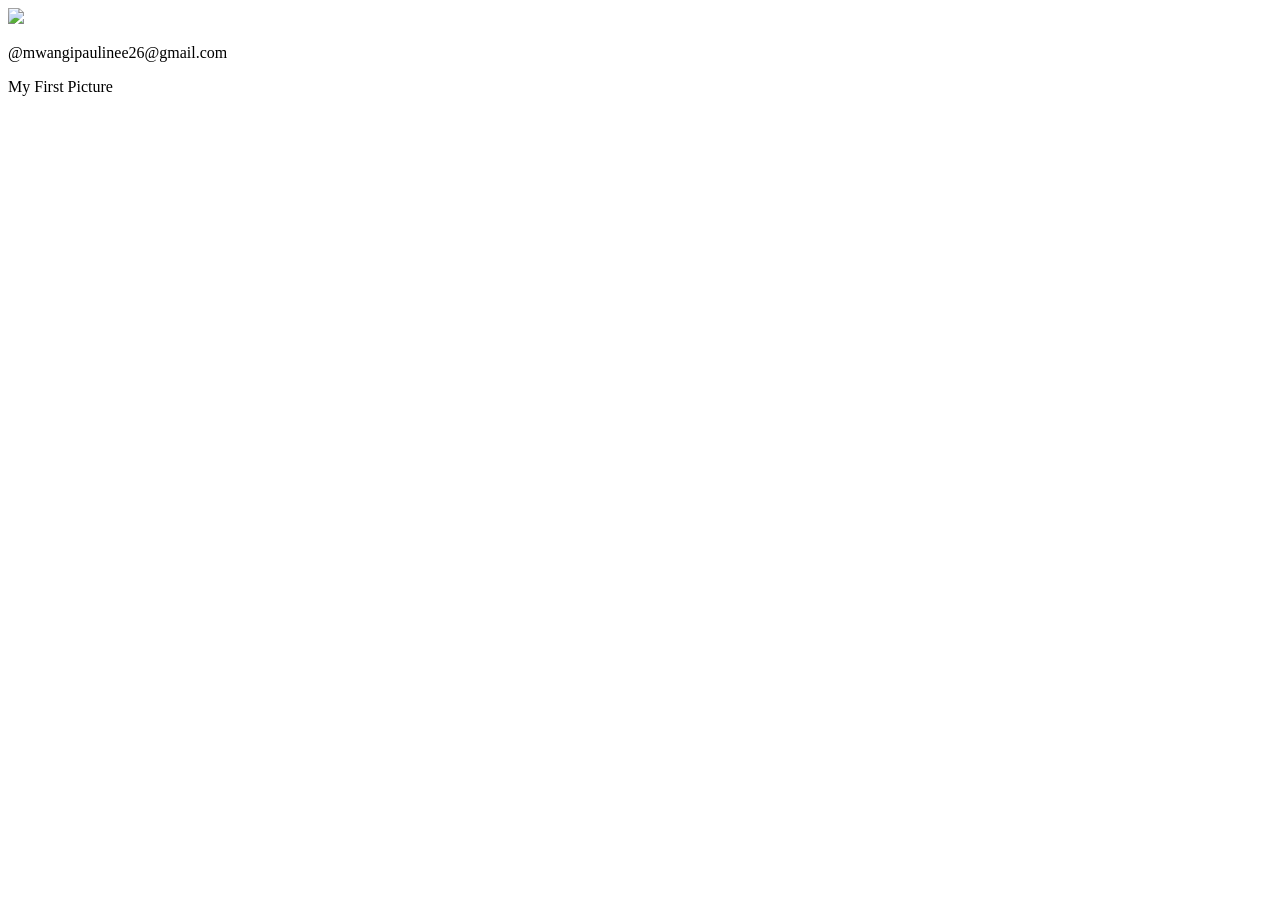
==== index.html @ 2839d22d "first commit" ====
<!DOCTYPE html>
<html lang="en">
<head>
    <title>My Software Development Journey</title>
    <meta charset="UTF-8">
    <meta name="viewport" content="width=device-width, initial-scale=1.0">
    <title>Document</title>
</head>
<body>
    <img src="images/lunar-manifestation-wallpaper.jpg">
    <p>@mwangipaulinee26@gmail.com</p>
    <p>My First Picture</p>
</body>
</html>
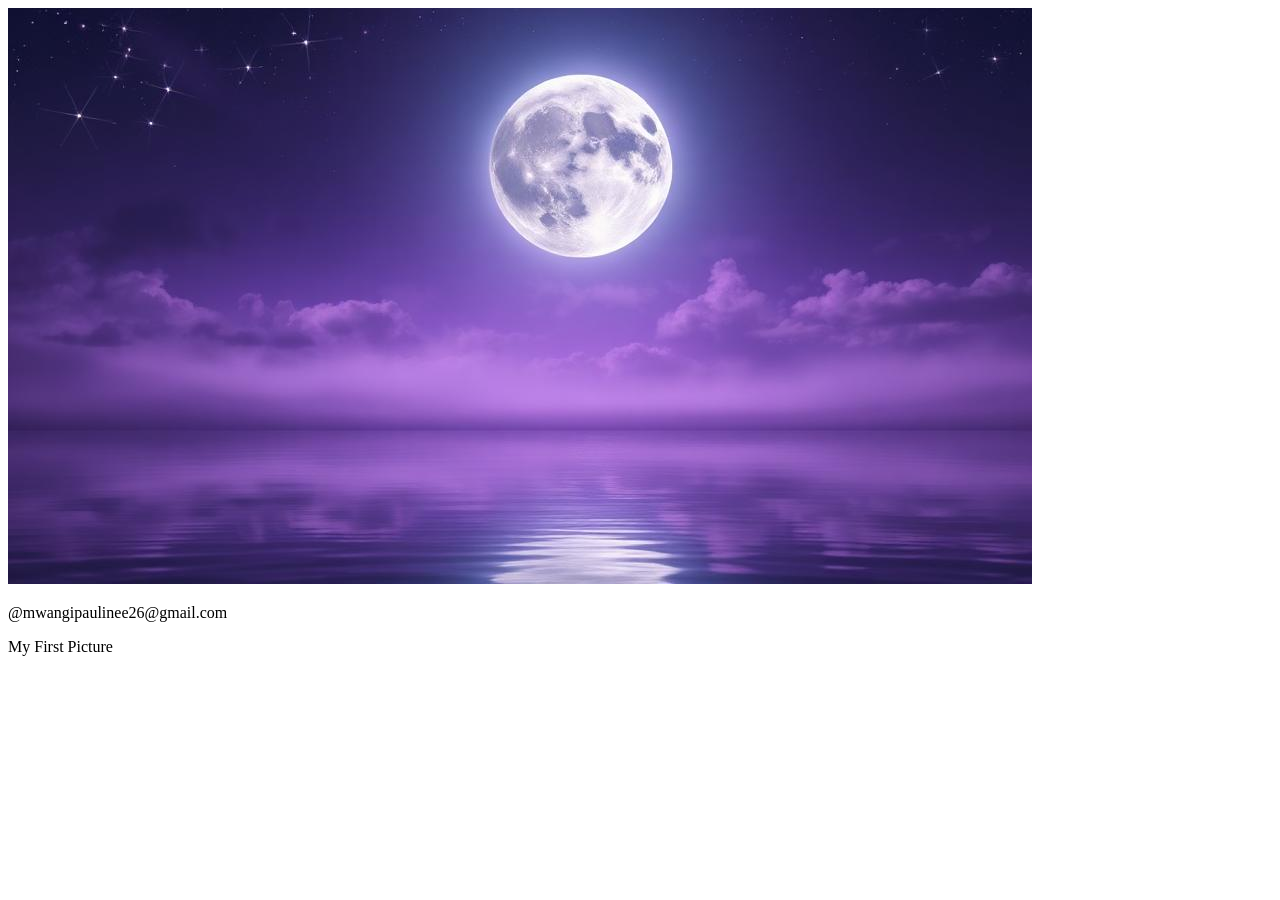
==== commit e9202f97: "made merges" ====
--- a/index.html
+++ b/index.html
@@ -6,8 +6,9 @@
     <meta name="viewport" content="width=device-width, initial-scale=1.0">
     <title>Document</title>
 </head>
+<style></style>
 <body>
-    <img src="images/lunar-manifestation-wallpaper.jpg">
+    <img class="Aquaman" src="images/lunar-manifestation-wallpaper.jpg">
     <p>@mwangipaulinee26@gmail.com</p>
     <p>My First Picture</p>
 </body>
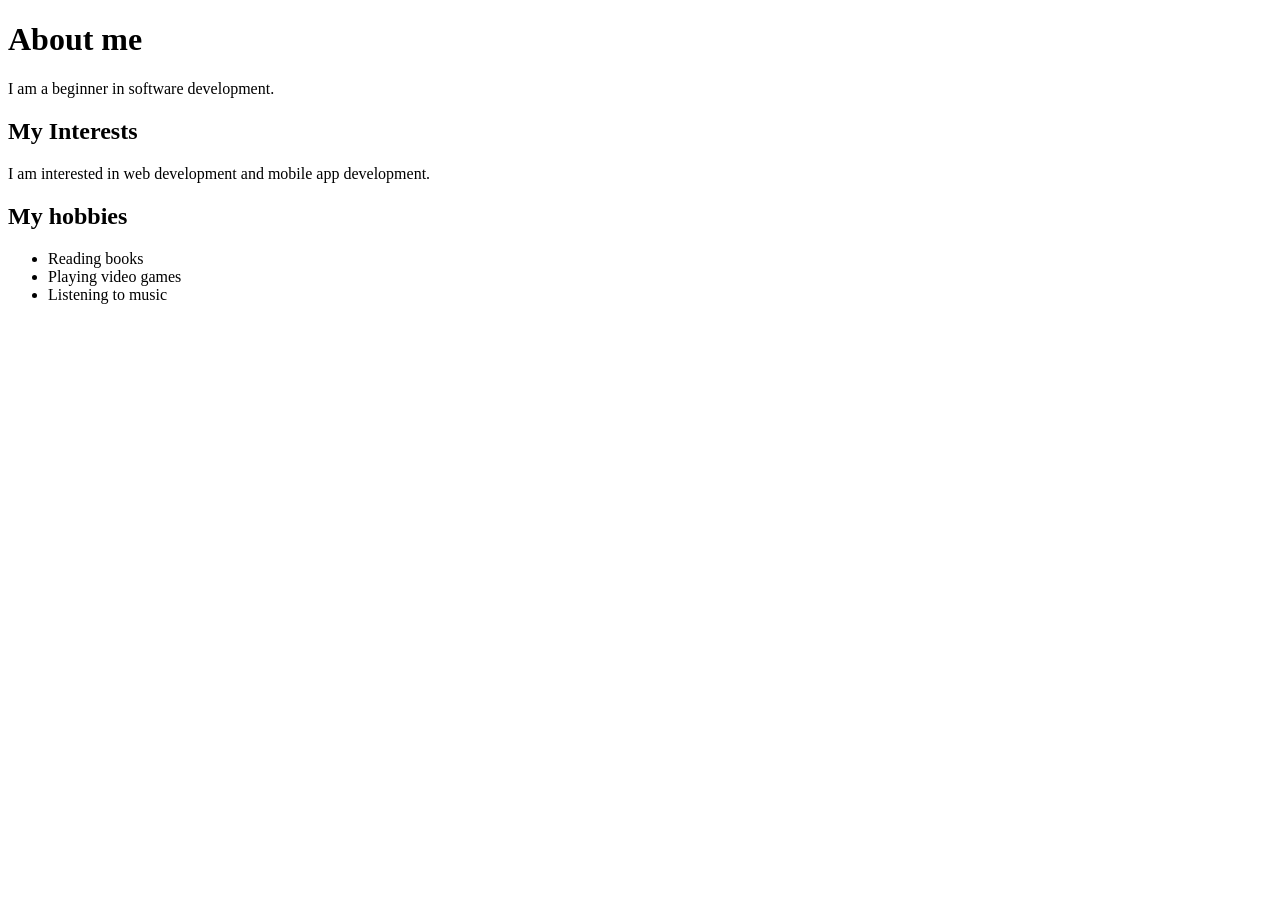
==== commit 34efedbf: "added new info" ====
--- a/index.html
+++ b/index.html
@@ -1,15 +1,29 @@
 <!DOCTYPE html>
 <html lang="en">
 <head>
-    <title>My Software Development Journey</title>
     <meta charset="UTF-8">
     <meta name="viewport" content="width=device-width, initial-scale=1.0">
     <title>Document</title>
 </head>
 <style></style>
 <body>
-    <img class="Aquaman" src="images/lunar-manifestation-wallpaper.jpg">
-    <p>@mwangipaulinee26@gmail.com</p>
-    <p>My First Picture</p>
+    <h1>About me</h1>
+    <p>I am a beginner in software development.</p>
+    <h2>My Interests</h2>
+    <p>I am interested in web development and mobile app development.</p>
+    <h2>My hobbies</h2>
+    <!--unordered list ul-->
+    <ul>
+        <li>Reading books</li>
+        <li>Playing video games</li>
+        <li>Listening to music</li>
+    </ul>
+    </head>
+    <body>
+        
+    </body>
+    </html>
+    <ul></ul>
+
 </body>
 </html>
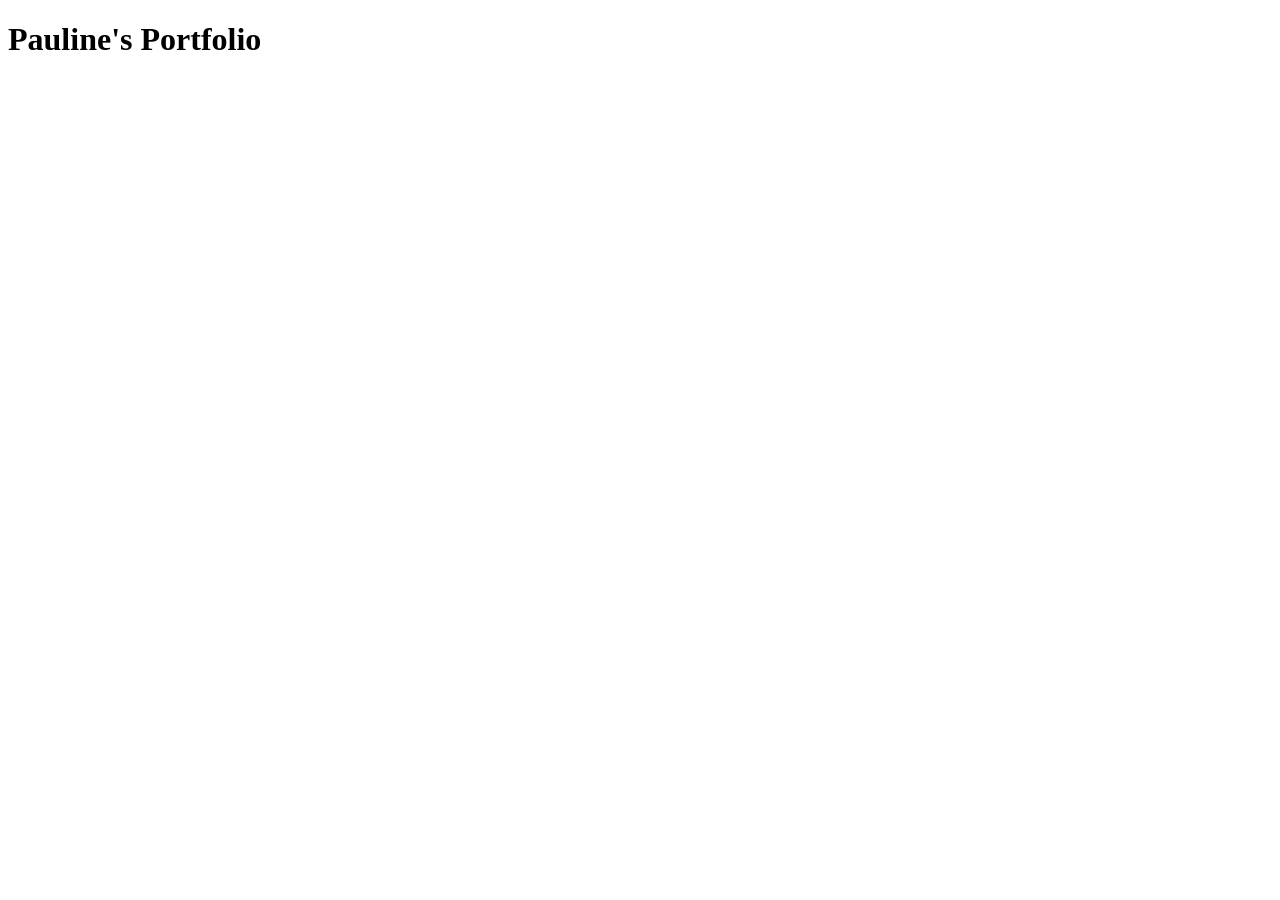
==== commit c27dfd65: "added new info" ====
--- a/index.html
+++ b/index.html
@@ -3,27 +3,34 @@
 <head>
     <meta charset="UTF-8">
     <meta name="viewport" content="width=device-width, initial-scale=1.0">
-    <title>Document</title>
+    <title>Pauline's Portfolio</title>
 </head>
-<style></style>
 <body>
-    <h1>About me</h1>
-    <p>I am a beginner in software development.</p>
-    <h2>My Interests</h2>
-    <p>I am interested in web development and mobile app development.</p>
-    <h2>My hobbies</h2>
-    <!--unordered list ul-->
+    <link rel="stylesheet" href="style.css">
+    <h1>Pauline's Portfolio</h1>
+    <img class="profile" img src="/img
+    <h2>About me</h2>
     <ul>
-        <li>Reading books</li>
-        <li>Playing video games</li>
-        <li>Listening to music</li>
+        <li>My name is Pauline</li>
+        <li>I am a student at Future labs</li>
+        <li>l am learning software development</li>
     </ul>
-    </head>
-    <body>
-        
-    </body>
-    </html>
-    <ul></ul>
-
+   <h3>What do i do in my free time?</h3>
+   <ol>
+    <li>In my free time, I like to read books</li>
+    <li>I also like to play badminton</li>
+    <li>In addition, I enjoy listening to music</li>
+   </ol>
+<h2>For More Information</h2>
+<table>
+    <tr>
+        <td>Call this number</td>
+        <td>+254 745434836</td>
+    </tr>
+    <tr>
+        <td>Email me at</td>
+        <td>mwangipaulinee26@gmail.com<td>
+    </tr>
+</table>
 </body>
 </html>
--- a/style.css
+++ b/style.css
@@ -0,0 +1,28 @@
+.profile {
+    height: 80px;
+    width: 100px;
+    border-radius: 50%;
+    object-fit: cover;
+}
+.h2{
+font size: 30px;
+    font-weight: bold;
+    margin-top: 10px;
+    margin-bottom: 5px;
+    color: #333;
+}
+.h3{
+    font size: 30px;
+    font-weight: normal;
+    margin-top: 5px;
+    margin-bottom: 10px;
+}
+
+.table{
+    width: 100%;
+    border-collapse: collapse;
+    margin-top: 20px;
+}    
+background-color: #lightpink;
+    border: 1px solid #ddd;
+}
